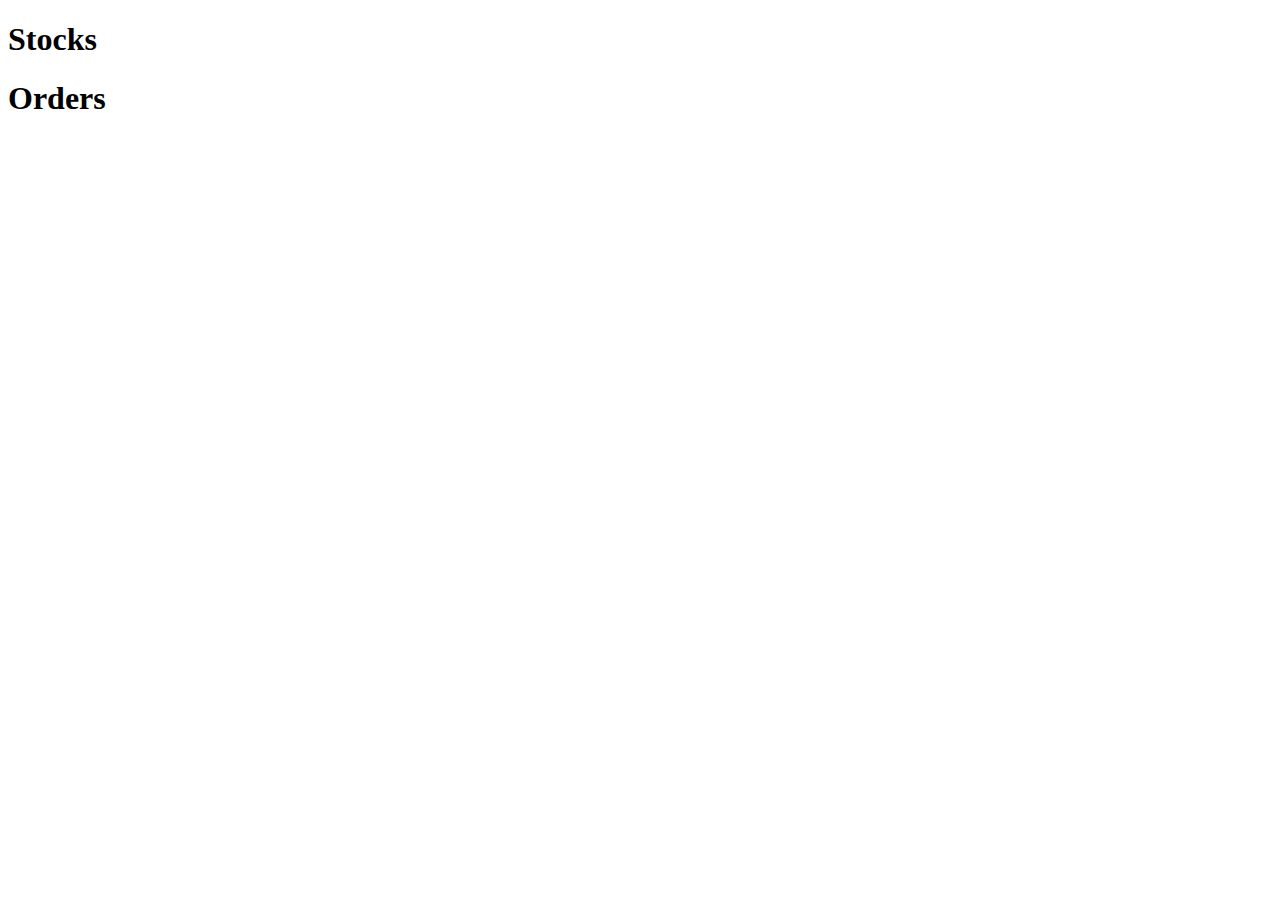
==== frontend/allOrders.html @ c41f299a "Fetching stocks and order details (latter WIP)" ====
<!DOCTYPE html>
<html>

<head>
    <title>All Orders</title>
    <script defer src="script.js"></script>
</head>

<body>
    <div id="stocks">
        <h1>Stocks</h1>
    </div>
    <div id="orders">
        <h1>Orders</h1>
    </div>
</body>

</html>
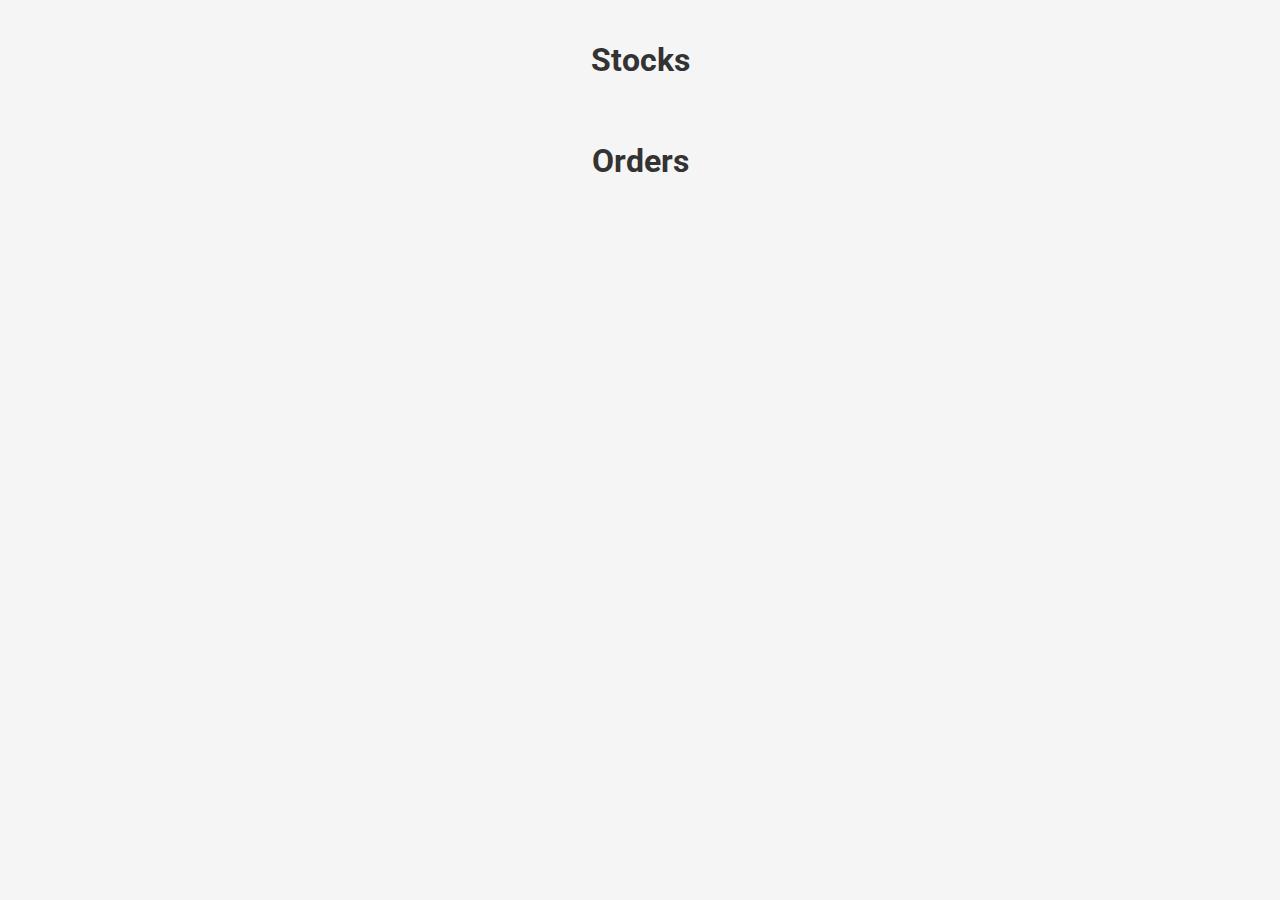
==== commit 1e8e39f3: "Proper UI for order and stock list page" ====
--- a/frontend/allOrders.html
+++ b/frontend/allOrders.html
@@ -4,6 +4,8 @@
 <head>
     <title>All Orders</title>
     <script defer src="script.js"></script>
+    <link rel="stylesheet" href="orderstyle.css">
+    <link href="https://fonts.googleapis.com/css2?family=Roboto&display=swap" rel="stylesheet">
 </head>
 
 <body>
--- a/frontend/orderstyle.css
+++ b/frontend/orderstyle.css
@@ -0,0 +1,59 @@
+body {
+    font-family: 'Roboto', sans-serif;
+    /* Replace 'Roboto' with your preferred Google font */
+    margin: 0;
+    padding: 0;
+    background-color: #f5f5f5;
+}
+
+
+#orders {
+    display: flex;
+    flex-direction: column;
+    align-items: center;
+    margin: 20px;
+
+}
+
+#stocks {
+    display: flex;
+    flex-direction: column;
+    align-items: center;
+    margin: 20px;
+}
+
+
+#stocks div {
+    background-color: #fff;
+    width: 80%;
+    padding-inline: 20px;
+    padding-block: 5px;
+    border-radius: 4px;
+}
+
+#stocks div b {
+    color: steelblue;
+    font-weight: 800;
+}
+
+
+#orders .order {
+    background-color: #fff;
+    border: 1px solid #ddd;
+    border-radius: 4px;
+    padding: 20px;
+    margin: 10px;
+    width: 80%;
+}
+
+#orders .order {
+    transition: transform .2s;
+}
+
+#orders .order:hover {
+    transform: scale(1.05);
+}
+
+h1 {
+    color: #333;
+}